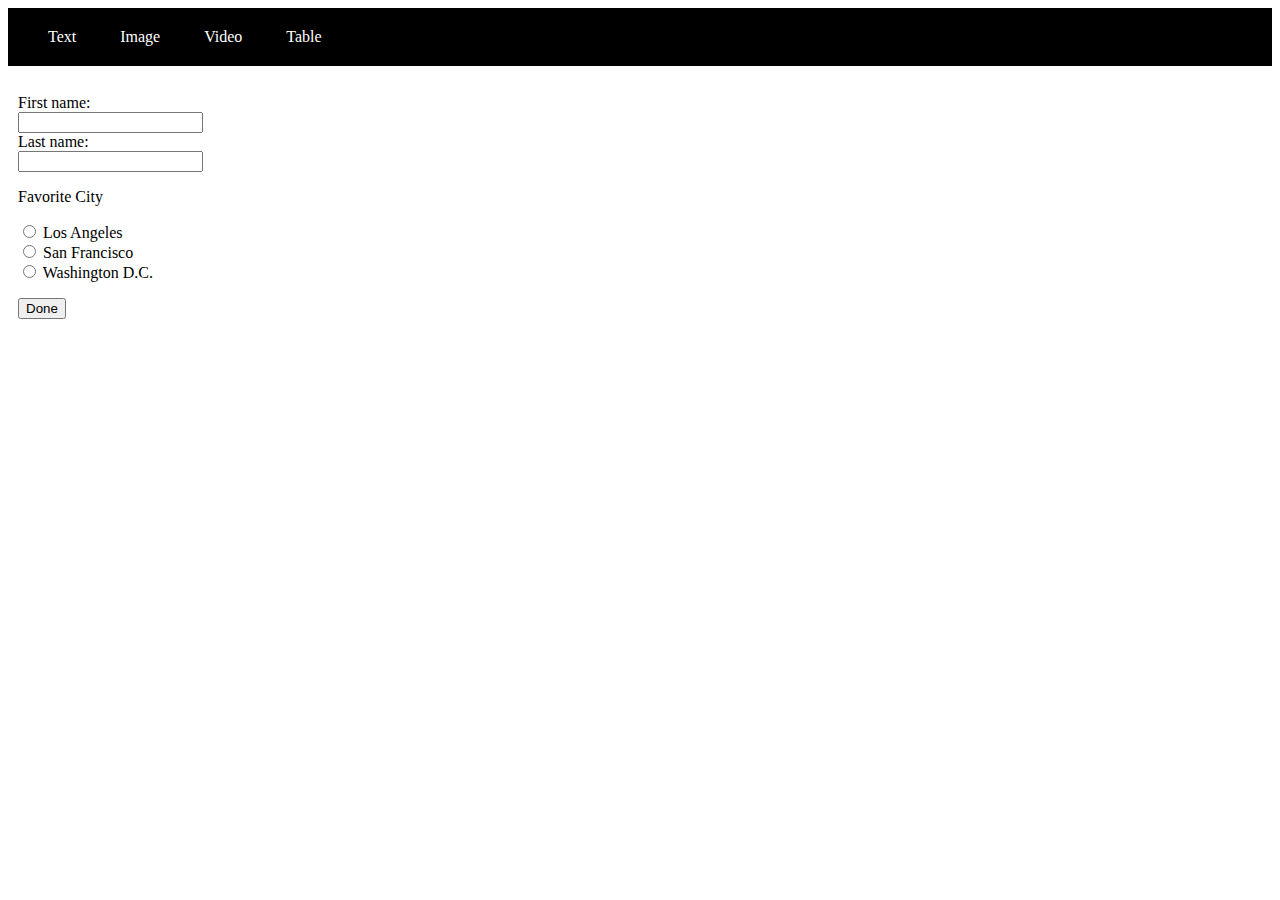
==== index.html @ 508a1b8a "final revision" ====
<!DOCTYPE html>
<head>
  <title>Text</title>
  <link rel="stylesheet" href="style.css" />
</head>
<body>
  <nav class="nav_container">
    <a class="nav_item" href="index.html">Text</a>
    <a class="nav_item" href="image.html">Image</a>
    <a class="nav_item" href="video.html">Video</a>
    <a class="nav_item" href="table.html">Table</a>
  </nav>
  <br>
  <form>
    <label for="first">First name:</label>
    <br>
    <input type="text" id="first" />
    <br>
    <label for="last">Last name:</label>
    <br>
    <input type="text" id="last" />
    <p>
        <p>Favorite City</p>
        <input type="radio" id="city1" />
        <label for="city1">Los Angeles</label>
        <br>
        <input type="radio" id="city2" />
        <label for="city2">San Francisco</label>
        <br>  
        <input type="radio" id="city3" />
        <label for="city3">Washington D.C.</label>
    </p>    
    <button>Done</button>
  </form>  
</body>
---- style.css ----
.nav_container {
  background-color: black;
  padding: 20px;
}

.nav_item {
  color: white;
  padding: 20px;
  text-decoration: none;
}

form {
  padding: 10px;
}

.img_container {
  display: grid;
  grid-template-columns: 1fr 1fr 1fr;
}

.img_item {
  width: 300px;
  height: 200px;
  padding: 10px;
}

.vid_container {
  display: grid;
  grid-template-columns: 1fr 1fr 1fr;
  padding: 10px;
}

.vid_item {
  width: 500px;
  height: 350px;
  padding: 10px;
  border: none;
}

table,
th,
td {
  border: 1px solid #333;
  border-collapse: collapse;
  padding: 10px;
}

th {
  text-align: left;
}
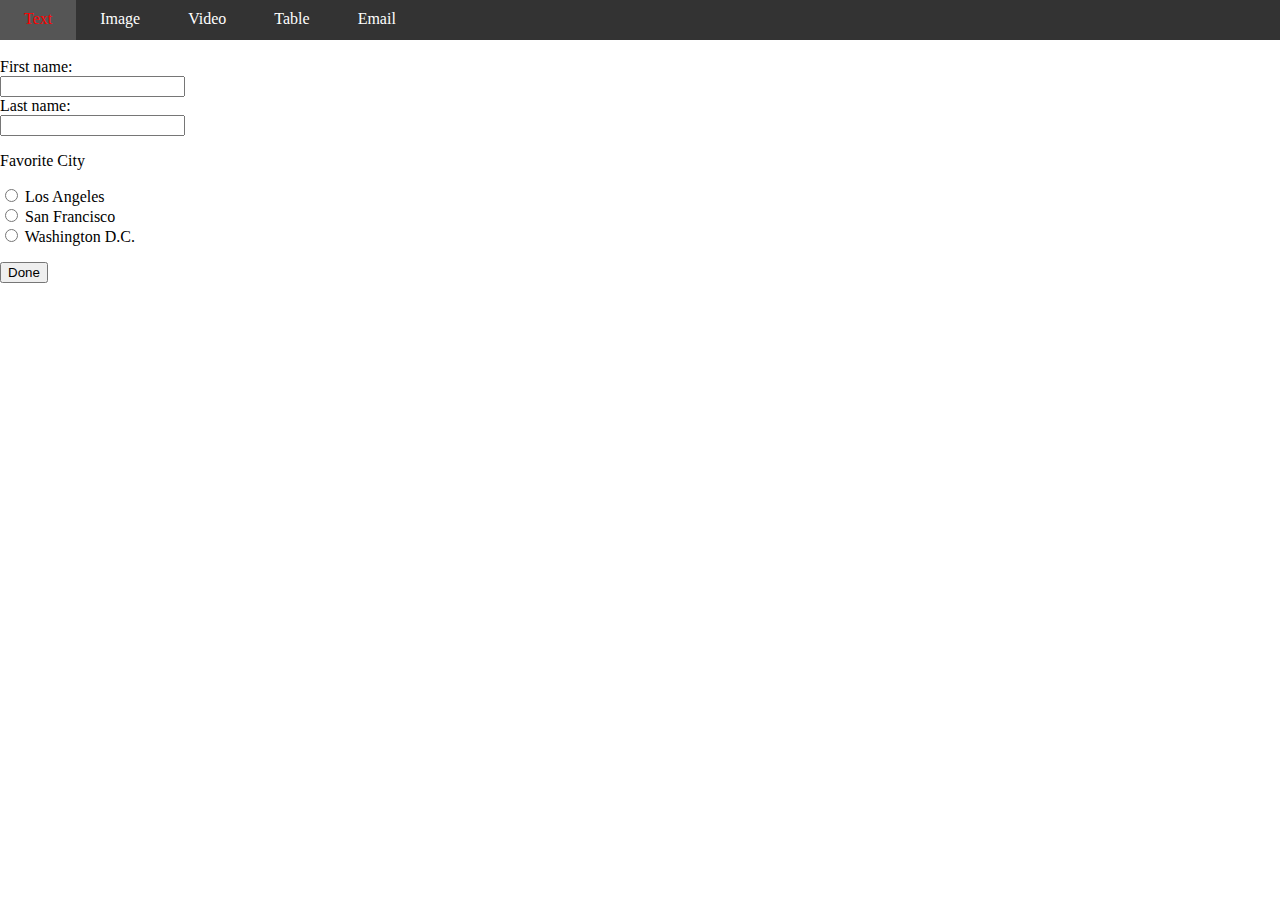
==== commit 427513f4: "pa2" ====
--- a/index.html
+++ b/index.html
@@ -2,13 +2,15 @@
 <head>
   <title>Text</title>
   <link rel="stylesheet" href="style.css" />
+  <script src="script.js" defer></script>
 </head>
 <body>
-  <nav class="nav_container">
-    <a class="nav_item" href="index.html">Text</a>
+  <nav class="nav navlayouts">
+    <a class="nav_item inred" href="index.html">Text</a>
     <a class="nav_item" href="image.html">Image</a>
     <a class="nav_item" href="video.html">Video</a>
     <a class="nav_item" href="table.html">Table</a>
+    <a class="nav_item" href="email.html">Email</a>
   </nav>
   <br>
   <form>
@@ -31,5 +33,6 @@
         <label for="city3">Washington D.C.</label>
     </p>    
     <button>Done</button>
+    <button id="topbutton" onclick="backToTop()">Back to top</button>
   </form>  
 </body>
--- a/style.css
+++ b/style.css
@@ -1,50 +1,129 @@
-.nav_container {
-  background-color: black;
-  padding: 20px;
+body, html {
+	scroll-behavior: smooth;
+	margin: 0;
+}
+
+
+.nav {
+	background-color: black;
+ 	width: 100%;
+ 	height: 40px;
+ 	background: #333;
+	display: flex;
 }
 
 .nav_item {
-  color: white;
-  padding: 20px;
-  text-decoration: none;
+	color: white;
+	display: block;
+	text-decoration: none;
+	padding: 10px 24px;
+	display: inline-block;
 }
 
-form {
-  padding: 10px;
+.size {
+	max-width: 100%;
 }
 
-.img_container {
-  display: grid;
-  grid-template-columns: 1fr 1fr 1fr;
+.navlayouts {
+	display: flex;
 }
 
-.img_item {
-  width: 300px;
-  height: 200px;
-  padding: 10px;
+.nav_item:hover {
+  background: #555;
 }
 
+.inred{
+	color: var(--accent-color);
+}
+
+:root{
+	--accent-color: red;
+}
+
+table {
+	border: solid 1px black;
+	border-collapse: collapse;
+}
+
+th, td {
+    border: solid 1px black;
+	border-collapse: collapse;
+	padding: 20px 25px;
+}
+
+img, video {
+	display: block;
+	max-width:100%;
+	height:auto;
+}
+
+.image_container {
+	display: grid;
+	grid-template-columns: repeat(auto-fill,minmax(300px,1fr));
+	padding: 10px;
+}
+
+.image_item {
+	width: 300px;
+ 	height: 200px;
+	padding: 20px;
+	text-align: center;
+}
+
+
 .vid_container {
-  display: grid;
-  grid-template-columns: 1fr 1fr 1fr;
-  padding: 10px;
+	display: grid;
+ 	grid-template-columns: repeat(auto-fill,minmax(300px,1fr));
+ 	padding: 10px;
 }
 
 .vid_item {
-  width: 500px;
-  height: 350px;
-  padding: 10px;
-  border: none;
+ 	width: 300px;
+ 	height: 200px;
+	object-fit: fill;
+	padding: 20px;
+ 	border: 10px;
+	position: relative;
 }
 
-table,
-th,
-td {
-  border: 1px solid #333;
-  border-collapse: collapse;
-  padding: 10px;
+
+.content {
+	margin: 50px;
 }
 
-th {
-  text-align: left;
+.overlay {
+	position: fixed;
+	display: none;
+	width: 100%;
+	height: 100%;
+	top: 0;
+	left: 0;
+	right: 0;
+	bottom: 0;
+	background-color: rgba(0,0,0,0.5);
+	z-index: 2;
+	cursor: pointer;
 }
+
+.source {
+	position: fixed;
+	top: 50%;
+	left: 50%;
+	max-height: 60%;
+	max-width: 60%;
+	transform: translate(-50%,-50%);
+}
+
+#topbutton {
+	display: none;
+	position: fixed;
+	bottom: 35px;
+	right: 40px;
+	z-index: 99;
+	font-size: 18px;
+	outline: none;
+	background-color: white;
+	color: black;
+	cursor: pointer;
+	padding: 15px;
+}